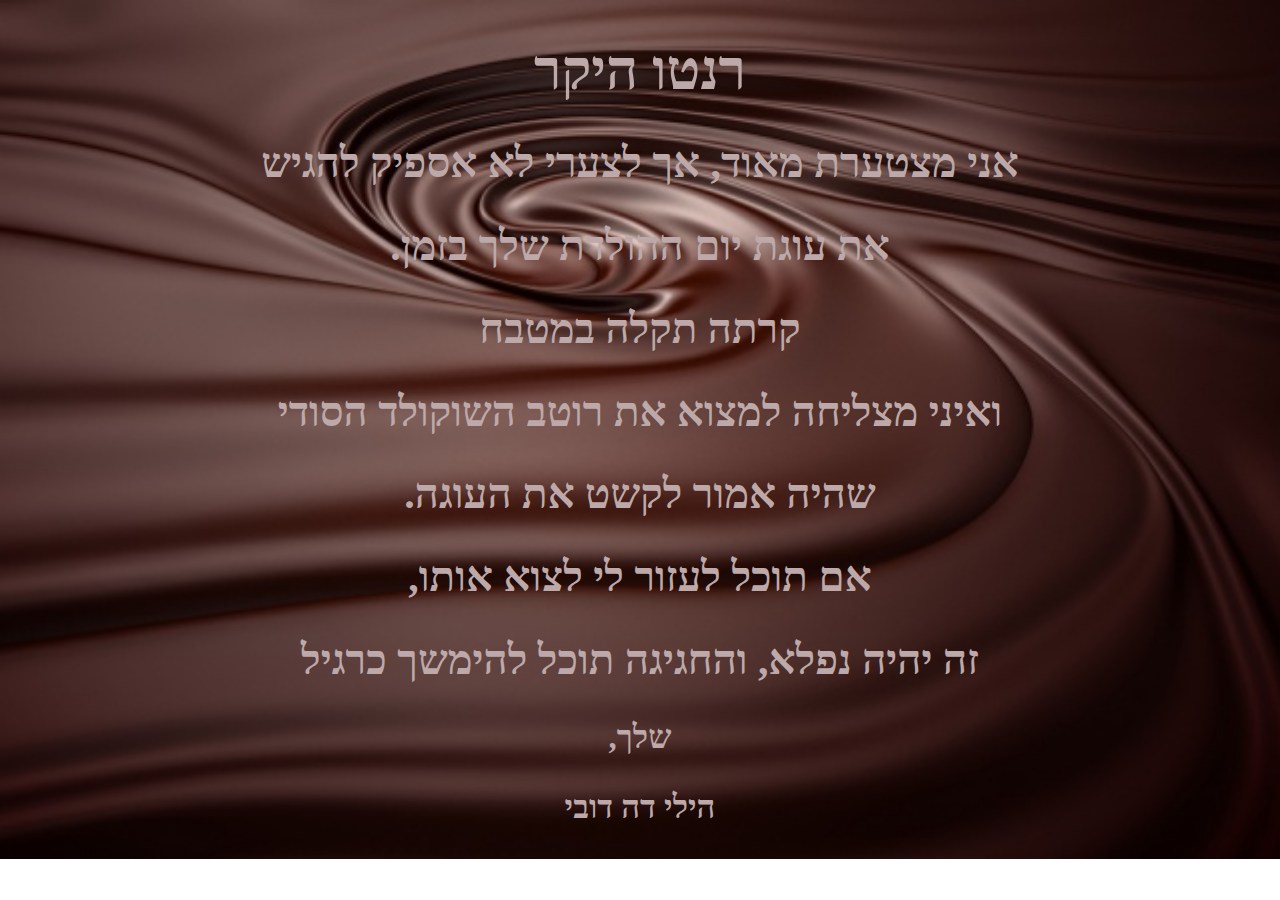
==== Chocolate.html @ a55e9feb "initialize" ====
<!DOCTYPE html>
    <head>
        <link href='http://serve.fontsproject.com/css?family=Nehama:400'
  rel='stylesheet' type='text/css'>
        <link rel="stylesheet" type="text/css" href="design.css">
 
        <title>Chococolate</title>
    
    </head>
    <body>
        <h1>רנטו היקר</h1>
        <h2>אני מצטערת מאוד, אך לצערי לא אספיק להגיש</h2>
        <h2>.את עוגת יום ההולדת שלך בזמן</h2>
        <h2>קרתה תקלה במטבח</h2>
        <h2>ואיני מצליחה למצוא את רוטב השוקולד הסודי</h2>
        <h2>.שהיה אמור לקשט את העוגה</h2>
        <h2>,אם תוכל לעזור לי לצוא אותו</h2>
        <h2> זה יהיה נפלא, והחגיגה תוכל להימשך כרגיל </h2>
        <h3>,שלך</h3>
        <h3>הילי דה דובי</h3>
        <script src="" async defer></script>
    </body>
</html>
---- design.css ----
body {
    
    height: 100%;
    text-align: center;
    font-family: 'Nehama', serif;
    font-size: 28px;
    /* font-family:'Segoe UI', Tahoma, Geneva, Verdana, sans-serif; */
    color:rgb(189, 169, 169);
    background-image: url('choc.jpeg');
    background-repeat: no-repeat, repeat;
    background-size: cover;
    
}
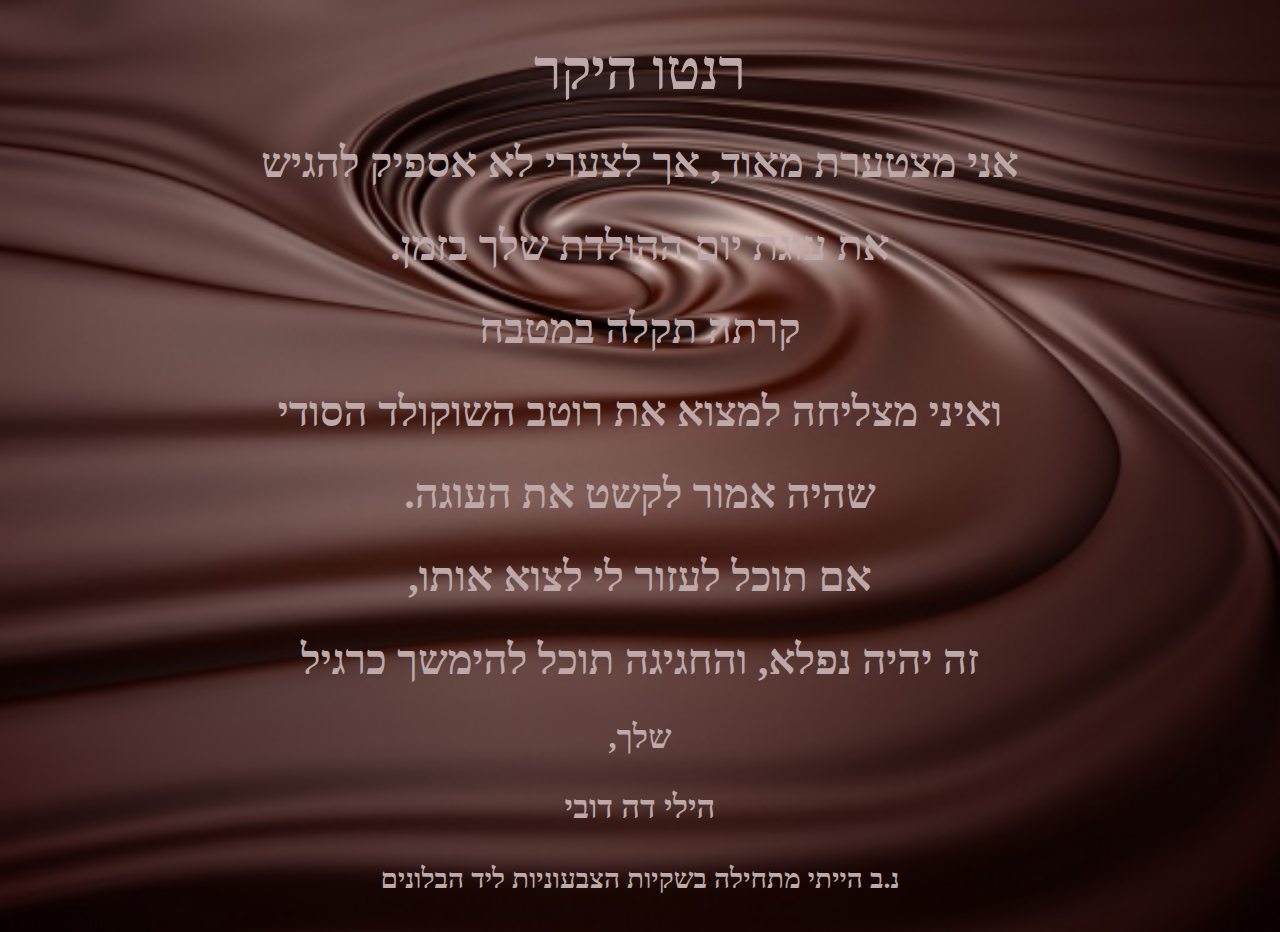
==== commit d8e99b76: "Update Chocolate.html" ====
--- a/Chocolate.html
+++ b/Chocolate.html
@@ -18,6 +18,7 @@
         <h2> זה יהיה נפלא, והחגיגה תוכל להימשך כרגיל </h2>
         <h3>,שלך</h3>
         <h3>הילי דה דובי</h3>
+        <h4>נ.ב הייתי מתחילה בשקיות הצבעוניות ליד הבלונים</h4>
         <script src="" async defer></script>
     </body>
-</html>+</html>
